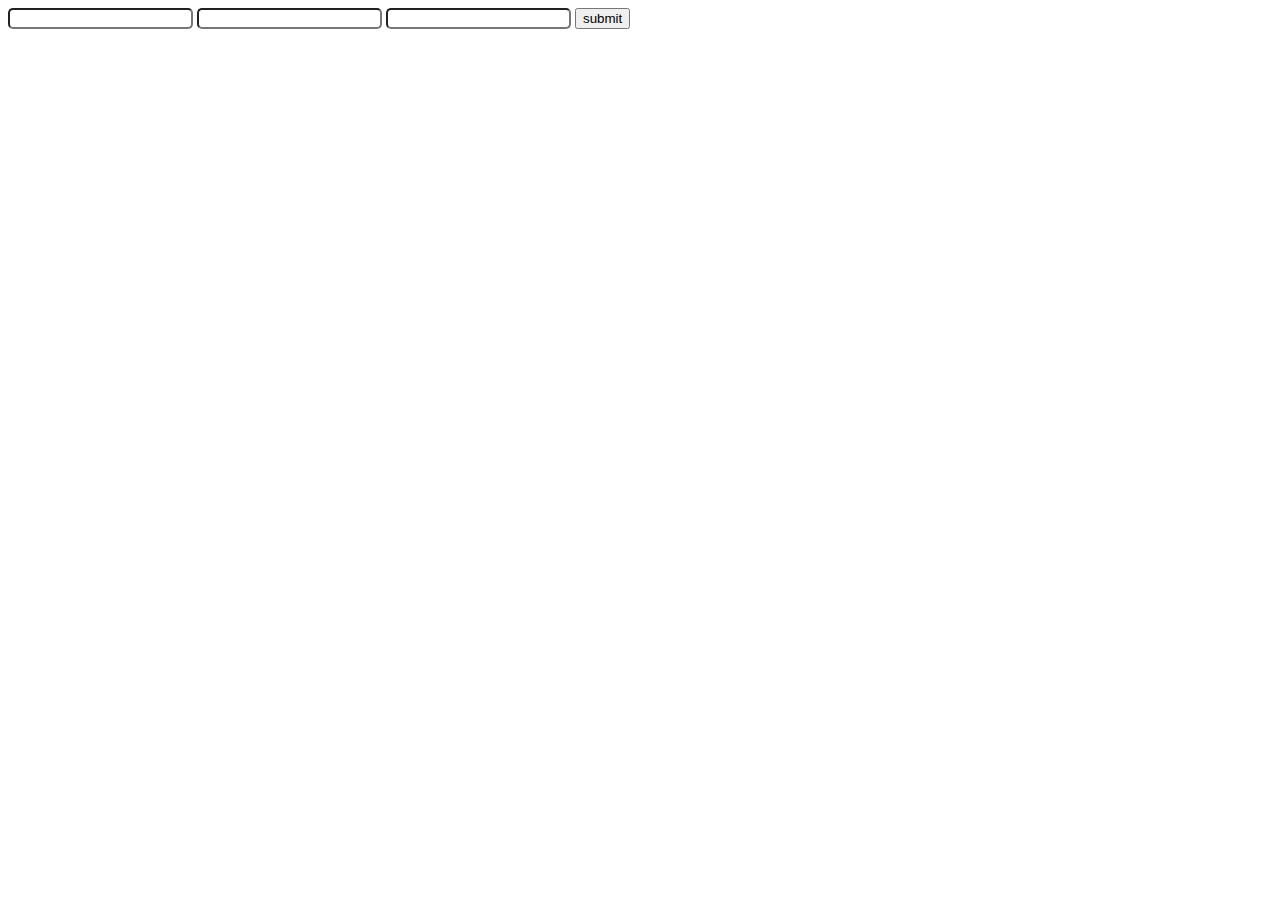
==== index.html @ 97d3764a "first commit" ====
<!DOCTYPE html>
<html lang="en">

<head>
  <meta charset="UTF-8">
  <meta name="viewport" content="width=device-width, initial-scale=1.0">
  <meta http-equiv="X-UA-Compatible" content="ie=edge">
  <title>meme generator</title>
  <link rel="stylesheet" href="style.css">
</head>

<body>
  <form>
    <input type="text" name="top" id="top">
    <input type="text" name="bottom" id="bottom">
    <input type="text" name="url" id="url">
    <button type="submit">submit</button>
  </form>
  <div id="container"></div>

</body>
<script src="https://code.jquery.com/jquery-3.3.1.min.js" integrity="sha256-FgpCb/KJQlLNfOu91ta32o/NMZxltwRo8QtmkMRdAu8="
  crossorigin="anonymous"></script>
<script src="main.js"></script>

</html>
---- style.css ----
input {
  border-radius: 5px;
  border-width: 2px;
}

.thing {
  color: blue;
}
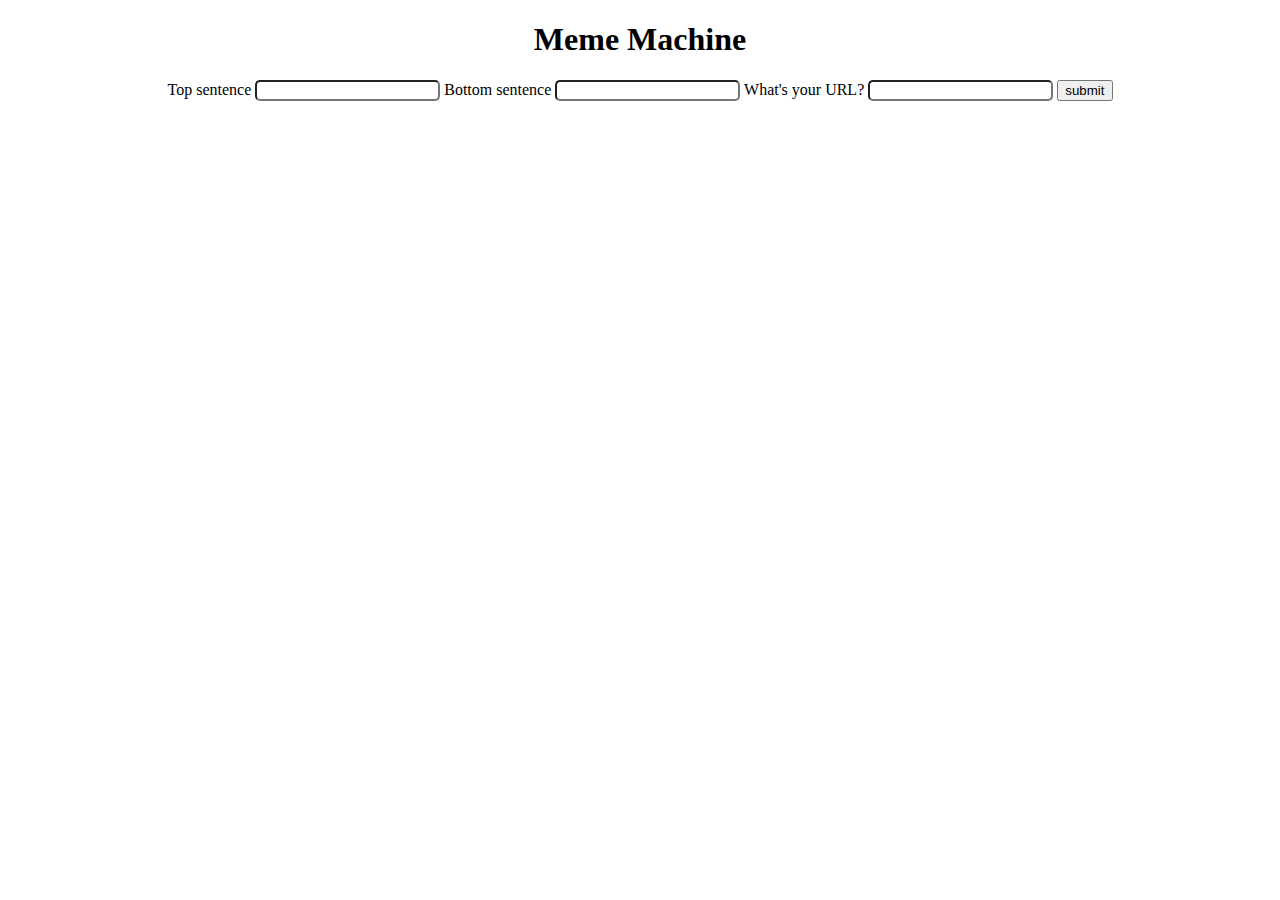
==== commit b85e7f31: "updates" ====
--- a/index.html
+++ b/index.html
@@ -8,17 +8,21 @@
   <title>meme generator</title>
   <link rel="stylesheet" href="style.css">
 </head>
+<center>
 
-<body>
-  <form>
-    <input type="text" name="top" id="top">
-    <input type="text" name="bottom" id="bottom">
-    <input type="text" name="url" id="url">
-    <button type="submit">submit</button>
-  </form>
-  <div id="container"></div>
+  <body>
+    <H1>Meme Machine</H1>
+    <form>
+      Top sentence
+      <input type="text" name="top" id="top"> Bottom sentence
+      <input type="text" name="bottom" id="bottom"> What's your URL?
+      <input type="text" name="url" id="url">
+      <button type="submit">submit</button>
+    </form>
+    <div id="container"></div>
 
-</body>
+  </body>
+</center>
 <script src="https://code.jquery.com/jquery-3.3.1.min.js" integrity="sha256-FgpCb/KJQlLNfOu91ta32o/NMZxltwRo8QtmkMRdAu8="
   crossorigin="anonymous"></script>
 <script src="main.js"></script>
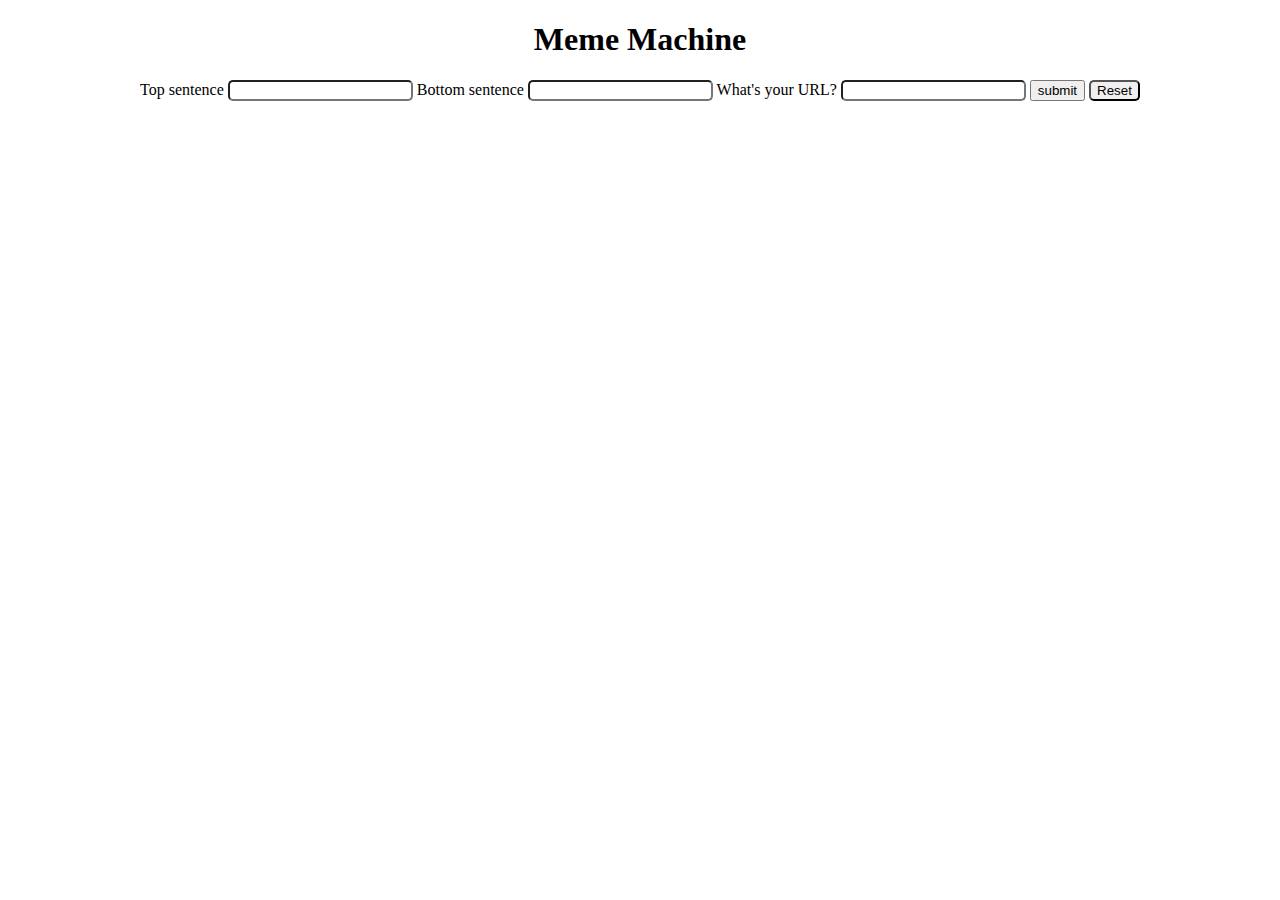
==== commit 515126a8: "adding cool features" ====
--- a/index.html
+++ b/index.html
@@ -12,12 +12,13 @@
 
   <body>
     <H1>Meme Machine</H1>
-    <form>
+    <form id="form">
       Top sentence
       <input type="text" name="top" id="top"> Bottom sentence
       <input type="text" name="bottom" id="bottom"> What's your URL?
       <input type="text" name="url" id="url">
       <button type="submit">submit</button>
+      <input type="button" id="btn" value="Reset" />
     </form>
     <div id="container"></div>
 
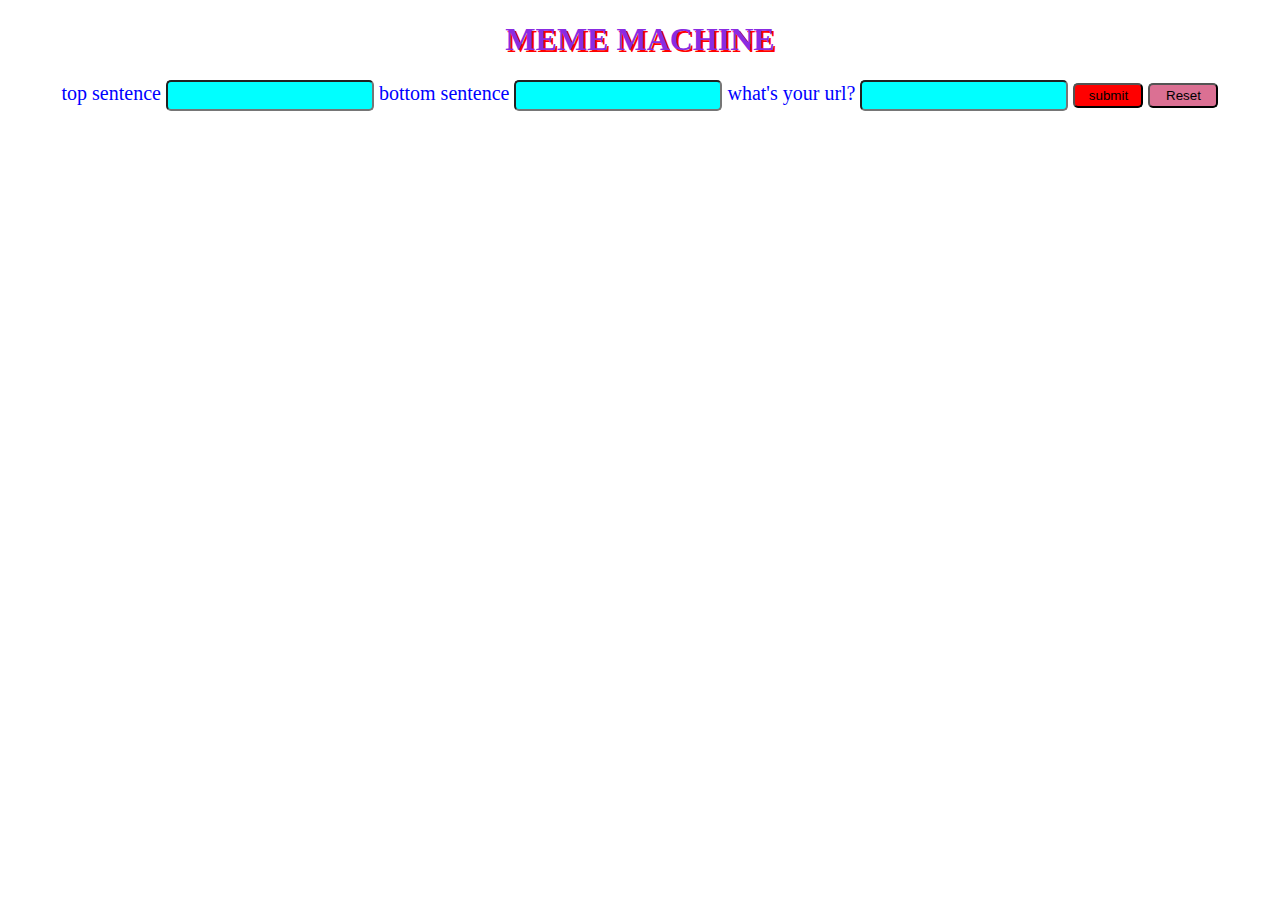
==== commit ebfe0008: "final stages" ====
--- a/index.html
+++ b/index.html
@@ -11,7 +11,7 @@
 <center>
 
   <body>
-    <H1>Meme Machine</H1>
+    <H1 id="title">Meme Machine</H1>
     <form id="form">
       Top sentence
       <input type="text" name="top" id="top"> Bottom sentence
--- a/style.css
+++ b/style.css
@@ -1,8 +1,38 @@
+#btn {
+  background-color: palevioletred;
+  width: 70px;
+}
+
 input {
   border-radius: 5px;
   border-width: 2px;
+  background-color: aqua;
+  width: 200px;
+  height: 25px;
 }
 
-.thing {
+#title {
+  color: blueviolet;
+  text-transform: uppercase;
+  text-shadow: 2px 2px red;
+}
+
+h1 {
+  color: darkblue;
+  text-transform: uppercase;
+}
+#form {
   color: blue;
+  font-size: 20px;
+  font-family: fantasy;
+  text-transform: lowercase;
 }
+
+button {
+  border-radius: 5px;
+  border-width: 2px;
+  background-color: red;
+  color: black;
+  width: 70px;
+  height: 25px;
+}
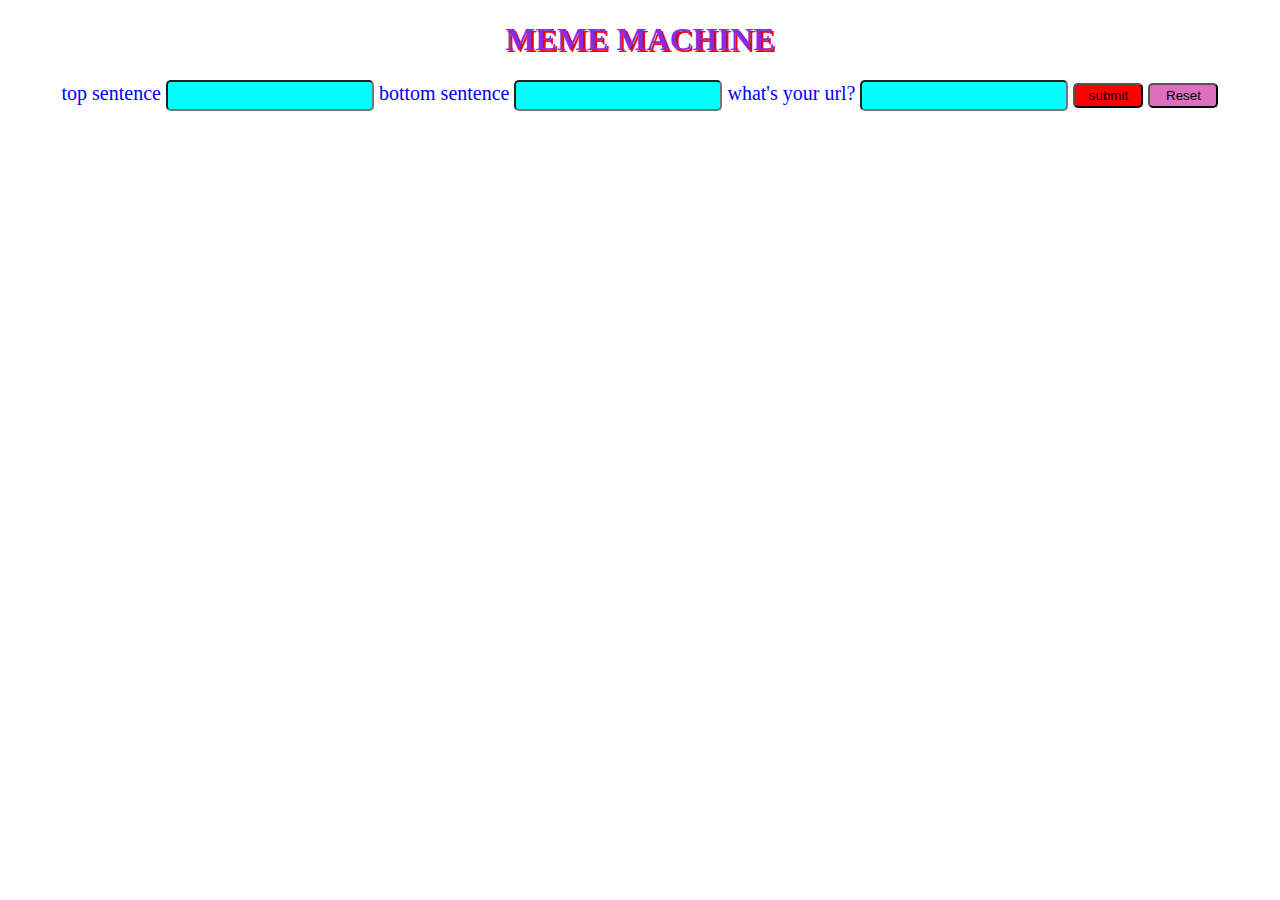
==== commit 9c6e153b: "added more styling" ====
--- a/index.html
+++ b/index.html
@@ -11,7 +11,7 @@
 <center>
 
   <body>
-    <H1 id="title">Meme Machine</H1>
+    <H1>Meme Machine</H1>
     <form id="form">
       Top sentence
       <input type="text" name="top" id="top"> Bottom sentence
--- a/style.css
+++ b/style.css
@@ -1,5 +1,5 @@
 #btn {
-  background-color: palevioletred;
+  background-color: #db70bf;
   width: 70px;
 }
 
@@ -11,14 +11,17 @@
   height: 25px;
 }
 
-#title {
+h1 {
   color: blueviolet;
   text-transform: uppercase;
   text-shadow: 2px 2px red;
 }
 
-h1 {
-  color: darkblue;
+p {
+  font-style: oblique;
+  font-family: cursive;
+  font-size: 30px;
+  color: blueviolet;
   text-transform: uppercase;
 }
 #form {
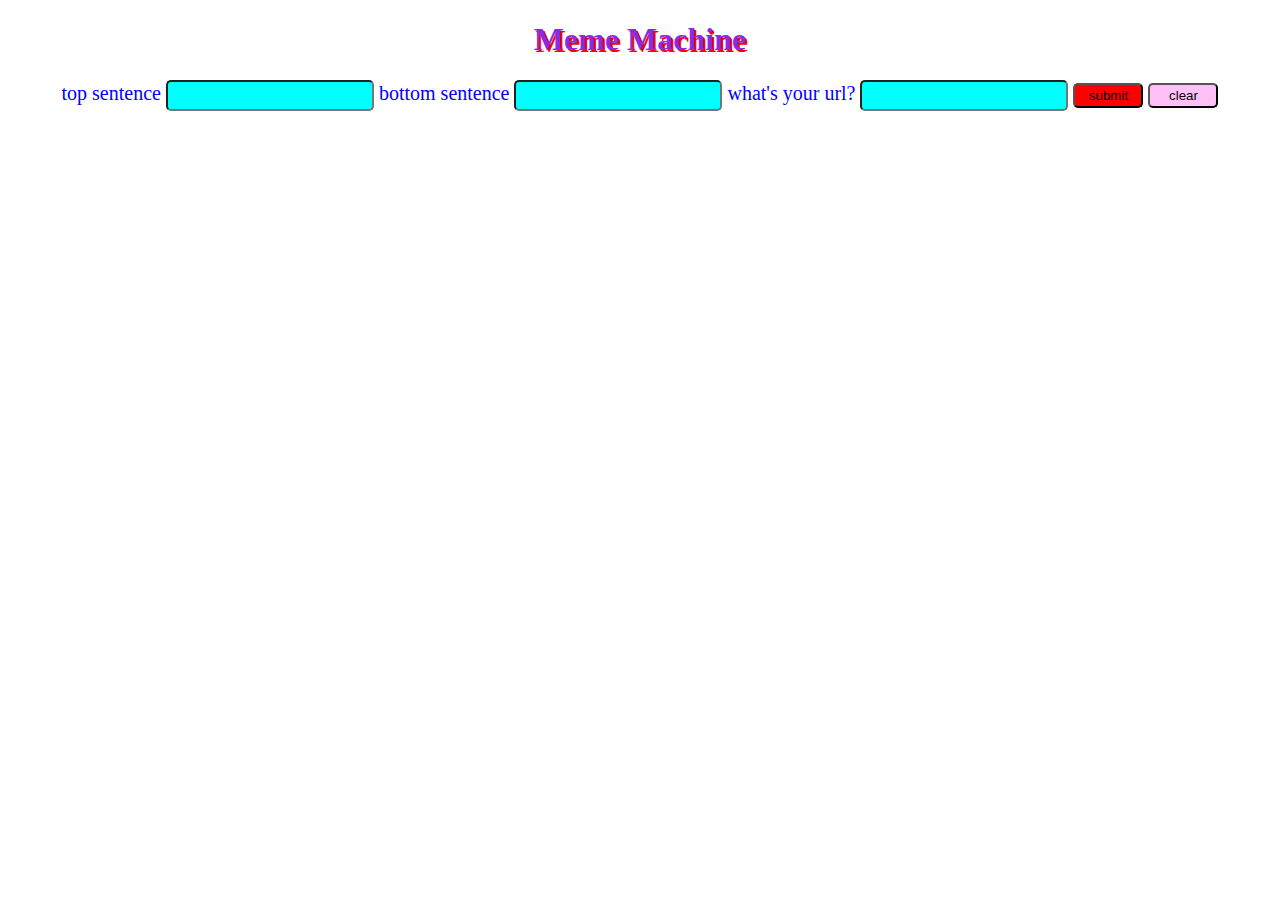
==== commit 99ffe61c: "more css" ====
--- a/index.html
+++ b/index.html
@@ -18,7 +18,7 @@
       <input type="text" name="bottom" id="bottom"> What's your URL?
       <input type="text" name="url" id="url">
       <button type="submit">submit</button>
-      <input type="button" id="btn" value="Reset" />
+      <input type="button" id="btn" value="clear" />
     </form>
     <div id="container"></div>
 
--- a/style.css
+++ b/style.css
@@ -1,5 +1,5 @@
 #btn {
-  background-color: #db70bf;
+  background-color: rgb(255, 192, 247);
   width: 70px;
 }
 
@@ -13,7 +13,7 @@
 
 h1 {
   color: blueviolet;
-  text-transform: uppercase;
+  text-transform: capitalize;
   text-shadow: 2px 2px red;
 }
 
